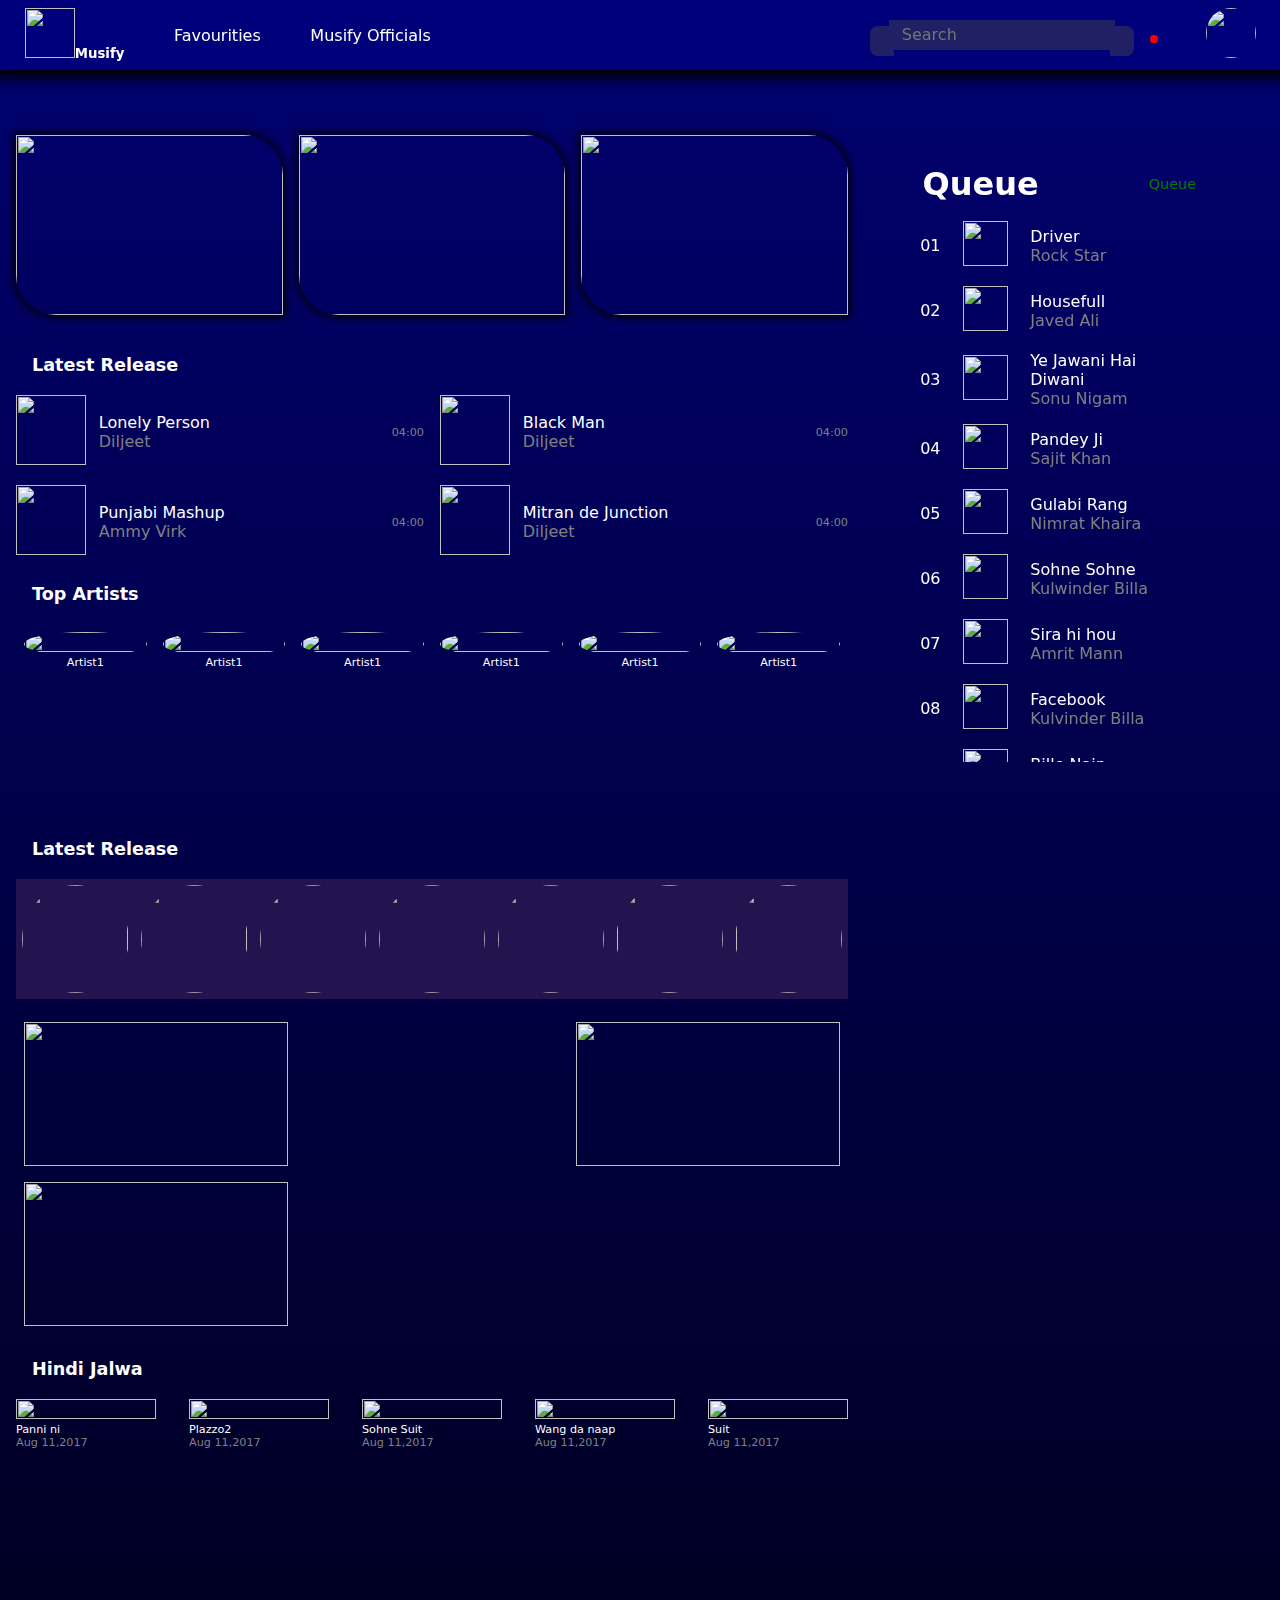
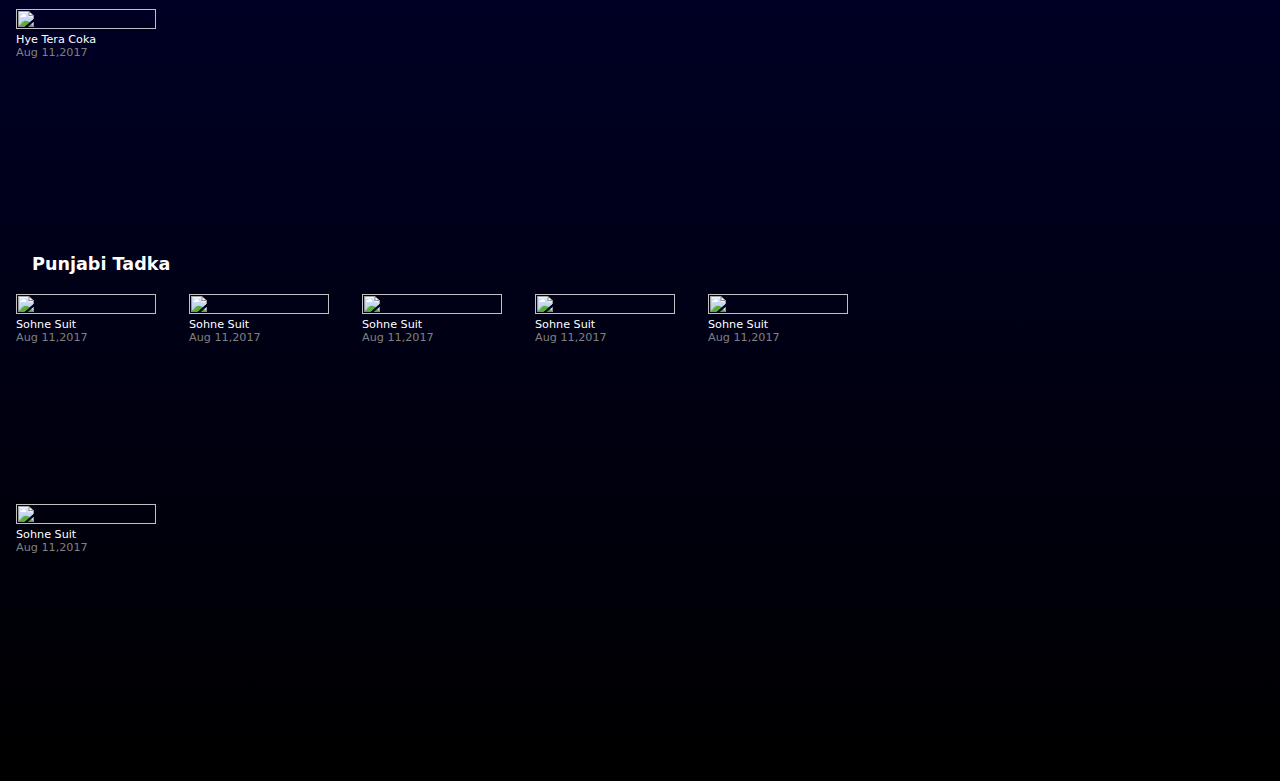
==== index.html @ 4a7b9a94 "Added files" ====
<!DOCTYPE html>
<html>
<head>
  <!-- title -->
	<title>Musify &middot; The Music Era</title>
    <!-- favicon -->
    <link rel="shortcut icon" href="play.png"/>
   <!-- font awesome -->
	  <link rel="stylesheet" href="https://use.fontawesome.com/releases/v5.7.2/css/all.css" integrity="sha384-fnmOCqbTlWIlj8LyTjo7mOUStjsKC4pOpQbqyi7RrhN7udi9RwhKkMHpvLbHG9Sr" crossorigin="anonymous">
   <!-- viewport -->
    <meta name="viewport" content="width=device-width, initial-scale=1">
	<!-- link to index-style.css -->
    <link rel="stylesheet" type="text/css" href="index-style.css">
	
</head>

<body>
   <!-- header -->
<header>
    <!-- navbar  -->
     <nav id = "navbar">
       
       <div class="nav-header">
       	     <!-- left side -->
       	   <div class = "nav-left">

       	   	    <a href="#premium"><img src="assets/play.png" width = "50px" height = "50px" class="logo"><h5 style = " color : white;display: inline-block;">Musify</h5></a>

       	   	    <a href = "playlist.html" class = "nav-labels"> Favourities</a>
                
                <a href = "https://github.com/hritikkhurana10sm" target = "_blank" class = "nav-labels"> Musify Officials</a> 
       	   </div>
             <!-- right-side -->
       	   <div class = "nav-right">
               <!-- search form -->
             <div class= "nav-form">    
                       <!-- inline css used here -->
                       <i class="fas fa-search" style="border-radius: 0.5rem 0rem 0rem 0.5rem;margin-right: -0.3rem;"></i>
                       <input type="text" name="search" placeholder="Search">
                       <i class="fas fa-microphone" style="border-radius: 0rem 0.5rem 0.5rem 0rem;margin-left : -0.3rem;"></i>
             </div>
             
                 <!-- notifications -->
                <span  class = "notify"><i class="fas fa-bell"></i><div class="red-dot"></div></span>

                  <!-- user-image -->
                <span class = "user-img"><a href = "#"><img src="assets/hritik.jpg" width="50px" height="50px"></a>
                   
                   <ul class="dot-options user-log-out">
                   	<li><span><i class="fas fa-sign-out-alt"></i></span>Log Out</li>
                   </ul>
                </span>
       	   </div>
           
             <!-- hamburger will be shown in mobile view -->
            <div class="nav-hamburger dot"> 
               <span><i class="fas fa-bars"></i></span>
               <ul class="dot-options ham-options">
                 <li><span><i class="fas fa-thumbs-up"></i></span>Favourites</li>
                 <li><span><i class="fas fa-bell"></i></span>Notifications</li>
                 <li><span><i class="fas fa-info"></i></span>Musify Officials</li>
                 <li><span><i class="fas fa-sign-out-alt"></i></span>Sign Out</li>
               </ul>
            </div>
       </div>
    </nav>
</header>

<!-- main -->
<main>
	   <!-- this is hide currenlty ,shown in mobile view -->
       <div class="grid-container-0">
           <img class = "listen" src="assets/listen.png" width="100%" height = "100%">
       </div>
       
       <!-- shown currently , hide in mobile view -->
      <div class="grid-container-1">
          
            <div>
                <img src="assets/Capture1.png" width="100%" height="100%">
            </div>

            <div>
                <img src="assets/Capture2.png" width="100%" height = "100%">
            </div>

            <div>
                <img src="assets/Capture3.png" width="100%" height="100%">
            </div>
      </div>

         <!-- Latest Release -->
       <div>
           <h2 class="heading">Latest Release</h2>

           <div class="grid-container-2">
               
                  <div>
                      <div class="left-flex">
                          
                         <a href="mediaplayer.html" class="on"><img src="assets/lt1.png" width="70px" height="70px">
                      
                            <i class="fas fa-play write"></i>
                        
                          </a>
                          <span>Lonely Person<br>
                          <p style="color: grey;">Diljeet</p></span>
                      </div>

                      <div class="right-flex">
                          <span class="dot"><i class="fas fa-ellipsis-h"></i><br><p style="color: grey;font-size: 0.7rem">04:00</p>
                                     
                                    <ul class="dot-options">
                                   <li><a href = "#"><span><i class="fas fa-plus"></i></span>Add To Queue</a></li>
                                   <li><a href= "#"><span><i class="fas fa-play"></i></span>Play Now</a></li>
                                   <li><a href = "#"><span><i class="fas fa-bars"></i></span>Add To Favourites</a></li>
                                   <li><a href = "#"><span><i class="fas fa-info-circle"></i></span>Get Info</a></li>
                                 </ul>
                          </span>
                      </div>
                 </div>

                  <div>
                      <div class="left-flex">
                          
                           <a href="mediaplayer.html" class="on"><img src="assets/artist1.png" width="70px" height="70px">
                            <i class="fas fa-play write"></i></a>
                          <span>Black Man<br>
                          <p style="color: grey;">Diljeet</p></span>
                      </div>

                      <div class="right-flex">
                          <span class="dot"><i class="fas fa-ellipsis-h dot"></i><br><p style="color: grey;font-size: 0.7rem">04:00</p>
                                 
                                 <ul class="dot-options">
                                   <li><a href = "#"><span><i class="fas fa-plus"></i></span>Add To Queue</a></li>
                                   <li><a href= "#"><span><i class="fas fa-play"></i></span>Play Now</a></li>
                                   <li><a href = "#"><span><i class="fas fa-bars"></i></span>Add To Favourites</a></li>
                                   <li><a href = "#"><span><i class="fas fa-info-circle"></i></span>Get Info</a></li>
                                 </ul>
                          </span>
                      </div>
                 </div>

                  <div>
                      <div class="left-flex">
                          
                           <a href="mediaplayer.html" class="on"><img src="assets/hits.png" width="70px" height="70px">
                          <i class="fas fa-play write"></i></a>
                          <span>Punjabi Mashup<br>
                          <p style="color: grey;">Ammy Virk</p></span>
                      </div>

                      <div class="right-flex">
                          <span class="dot"><i class="fas fa-ellipsis-h dot"></i><br>
                          <p style="color: grey;font-size: 0.7rem">04:00</p>
                              
                              <ul class="dot-options">
                                   <li><a href = "#"><span><i class="fas fa-plus"></i></span>Add To Queue</a></li>
                                   <li><a href= "#"><span><i class="fas fa-play"></i></span>Play Now</a></li>
                                   <li><a href = "#"><span><i class="fas fa-bars"></i></span>Add To Favourites</a></li>
                                   <li><a href = "#"><span><i class="fas fa-info-circle"></i></span>Get Info</a></li>
                                 </ul>
                        </span>
                      </div>
                 </div>

                  <div>
                      <div class="left-flex">
                          
                           <a href="mediaplayer.html" class="on"><img src="assets/hits2.png" width="70px" height="70px">
                          <i class="fas fa-play write"></i></a>
                          <span>Mitran de Junction<br>
                          <p style="color: grey;">Diljeet</p></span>
                      </div>

                      <div class="right-flex">
                          <span class="dot"><i class="fas fa-ellipsis-h dot"></i><br>
                          <p style="color: grey;font-size: 0.7rem">04:00</p>
                               
                               <ul class="dot-options">
                                   <li><a href = "#"><span><i class="fas fa-plus"></i></span>Add To Queue</a></li>
                                   <li><a href= "#"><span><i class="fas fa-play"></i></span>Play Now</a></li>
                                   <li><a href = "#"><span><i class="fas fa-bars"></i></span>Add To Favourites</a></li>
                                   <li><a href = "#"><span><i class="fas fa-info-circle"></i></span>Get Info</a></li>
                                 </ul>
                        </span>
                      </div>
                 </div>
           </div>
      </div>

<!-- heading  -->
<h2 class="heading">Top Artists</h2>
      
<!-- artists list -->
      <div class="artist">
          

            <div>
               <a href="playlist.html"><figure class = "on">
                <img src="assets/artist1.png"><i class="fas fa-play write"></i>
                 <figcaption style="text-align: center;">Artist1</figcaption>
                </figure></a> 
            </div>

            <div>
                <a href="playlist.html"><figure class = "on">
                <img src="assets/artist2.png"><i class="fas fa-play write"></i>
                <figcaption style="text-align: center;">Artist1</figcaption>
                </figure></a> 
            </div>

            <div>
                <a href="playlist.html"><figure class = "on">
                <img src="assets/artist3.png"><i class="fas fa-play write"></i>
                <figcaption style="text-align: center;">Artist1</figcaption>
                </figure></a> 
            </div>

            <div>
                 <a href="playlist.html"><figure class = "on">
                <img src="assets/artist4.png"><i class="fas fa-play write"></i>
                 <figcaption style="text-align: center;">Artist1</figcaption>
                </figure></a> 
            </div>

            <div>
                 <a href="playlist.html"><figure class = "on">
                <img src="assets/artist5.png"><i class="fas fa-play write"></i>
                <figcaption style="text-align: center;">Artist1</figcaption>
                </figure></a> 
            </div>

             <div>
                 <a href="playlist.html"><figure class = "on">
                <img src="assets/artist6.png"><i class="fas fa-play write"></i>
                 <figcaption style="text-align: center;">Artist1</figcaption>
                </figure></a> 
            </div>
      </div>


  <!-- Latest Release -->
   <h2 class="heading">Latest Release</h2>
      
      <!-- Sound Club -->
      <div class = "club">
          <div class = "on">
              <a href="playlist.html"><img src="assets/bangara.png"><i class="fas fa-play write"></i></a> 
          </div>

          <div class = "on">
              <a href="playlist.html"><img src="assets/bangara2.png"><i class="fas fa-play write"></i></a>
          </div>

          <div class = "on">
              <a href="playlist.html"><img src="assets/bangara3.png"><i class="fas fa-play write"></i></a>
          </div>

          <div class = "on">
              <a href="playlist.html"><img src="assets/bangara4.png"><i class="fas fa-play write"></i></a>
          </div>

          <div class = "on">
              <a href="playlist.html"><img src="assets/bangara5.png"><i class="fas fa-play write"></i></a>
          </div>

          <div class = "on">
              <a href="playlist.html"><img src="assets/bangara6.png"><i class="fas fa-play write"></i></a>
          </div>

          <div class = "on">
              <a href="playlist.html"><img src="assets/bangara7.png"><i class="fas fa-play write"></i></a>
          </div>
      </div>


    <!-- types of songs -->
      <div class = "song-types">
            
            <div class = "on">
                <a href="playlist.html"><img src="assets/bolly.png"><i class="fab fa-youtube write" style="font-size: 3rem"></i></a>
            </div>

            <div class = "on">
                <a href="playlist.html"><img src="assets/pop.png"><i class="fab fa-youtube write" style="font-size: 3rem"></i></a>
            </div>

            <div class = "on">
                <a href="playlist.html"><img src="assets/bolly.png"><i class="fab fa-youtube write" style="font-size: 3rem"></i></a>
            </div>
      </div>


<!-- Hindi Jalwa -->
<h2 class="heading">Hindi Jalwa</h2>
     
      <!-- tadka -->
      <div class = "tadka">
           
            <!-- block1 -->
            <div>
                  <figure class="on">
                  <a href="mediaplayer.html"> <img src="assets/panni.png"> <i class="fas fa-play write"></i></a>
                   <figcaption>Panni ni<br><span style="color: grey;">Aug 11,2017</span></figcaption>
                  </figure>      
            </div>

             <!-- block2 -->
             <div>
                  <figure class="on">
                  <a href="mediaplayer.html"> <img src="assets/plazzo.png"> <i class="fas fa-play write"></i></a>
                   <figcaption>Plazzo2<br><span style="color: grey;">Aug 11,2017</span></figcaption>
                  </figure>      
            </div>
              
              <!-- block3 -->
              <div>
                  <figure class="on">
                  <a href="mediaplayer.html"> <img src="assets/sohne.png"> <i class="fas fa-play write"></i></a>
                   <figcaption>Sohne Suit<br><span style="color: grey;">Aug 11,2017</span></figcaption>
                  </figure>      
            </div>
               
               <!-- block4 -->
              <div>
                  <figure class="on">
                  <a href="mediaplayer.html"> <img src="assets/wang.png"> <i class="fas fa-play write"></i></a>
                   <figcaption>Wang da naap<br><span style="color: grey;">Aug 11,2017</span></figcaption>
                  </figure>      
            </div>
              <!-- block5 -->
              <div>
                  <figure class="on">
                  <a href="mediaplayer.html"> <img src="assets/suit.png"> <i class="fas fa-play write"></i></a>
                   <figcaption>Suit<br><span style="color: grey;">Aug 11,2017</span></figcaption>
                  </figure>      
            </div>
             <!-- block6 -->
              <div>
                  <figure class="on">
                 <a href="mediaplayer.html"> <img src="assets/coka.png"> <i class="fas fa-play write"></i></a>
                   <figcaption>Hye Tera Coka<br><span style="color: grey;">Aug 11,2017</span></figcaption>
                  </figure>      
            </div>
      </div>   

 <!-- panjabi tadka -->
 <h2 class="heading">Punjabi Tadka</h2>
      
      <!-- class tadka -->
      <div class = "tadka">
           
            <div>
                  <figure class="on">
                  <a href="mediaplayer.html"><img src="assets/bangara.png"><i class="far fa-play-circle write" style="top : 23px; left : 40px;font-size: 2.7rem;color : white;" ></i></a>
                   <figcaption>Sohne Suit<br><span style="color: grey;">Aug 11,2017</span></figcaption>
                  </figure>      
            </div>

             <div>
                  <figure class = "on">
                  <a href="mediaplayer.html"><img src="assets/bangara2.png"> <i class="far fa-play-circle write" style="top : 23px; left : 40px;font-size: 2.7rem;color : white;" ></i></a>
                   <figcaption>Sohne Suit<br><span style="color: grey;">Aug 11,2017</span></figcaption>
                  </figure>      
            </div>

              <div>
                  <figure class = "on">
                  <a href="mediaplayer.html"><img src="assets/bangara3.png"><i class="far fa-play-circle write" style="top : 23px; left : 40px;font-size: 2.7rem;color : white;" ></i></a>
                   <figcaption>Sohne Suit<br><span style="color: grey;">Aug 11,2017</span></figcaption>
                  </figure>      
            </div>

              <div>
                  <figure class = "on">
                  <a href="mediaplayer.html"><img src="assets/bangara4.png"> <i class="far fa-play-circle write" style="top : 23px; left : 40px;font-size: 2.7rem;color : white;" ></i></a>
                   <figcaption>Sohne Suit<br><span style="color: grey;">Aug 11,2017</span></figcaption>
                  </figure>      
            </div>

              <div>
                  <figure class = "on">
                  <a href="mediaplayer.html"><img src="assets/bangara5.png"> <i class="far fa-play-circle write" style="top : 23px; left : 40px;font-size: 2.7rem;color : white;" ></i></a>
                   <figcaption>Sohne Suit<br><span style="color: grey;">Aug 11,2017</span></figcaption>
                  </figure>      
            </div>

              <div>
                  <figure class = "on">
                  <a href = "mediaplayer.html"><img src="assets/bangara6.png"> <i class="far fa-play-circle write" style="top : 23px; left : 40px;font-size: 2.7rem;color : white;" ></i></a>
                   <figcaption>Sohne Suit<br><span style="color: grey;">Aug 11,2017</span></figcaption>
                  </figure>      
            </div>
      </div>

 </main>
<!-- end of main -->


<!-- aside 1-->
<aside class="aside1">
    <div class="aside-heading">

            <div class="aside-left">
                <h1>Queue</h1>
            </div>

            <div class="aside-right">
                <span><p style="font-size: 0.9rem;color : green;">Queue</p></span>
                <span class="dot" ><i class="fas fa-angle-up"></i>
                    <ul class="dot-options" style="left: -61px;top: -64px;">
                     <li><a href = "#"><span><i class="fas fa-play-circle"></i></span>Playlist</a></li>
                     <li><a href= "#"><span><i class="fas fa-star"></i></span>Favourite Songs</a></li>
                   </ul>
                </span>
            </div>
      </div>
</aside>

<!-- aside2 containing music list with scrolling effect -->
<aside class="aside2">
      
       <!-- aside-grid box -->
        <div class="aside-grid">
          
         <div class="aside-box"> 
           <div class="aside-left">
               
               <span>01</span>
               <span class="on"><a href="mediaplayer.html"><img src="assets/ic9.png" width="45px" height="45px">
               <i class="fas fa-play write"></i></a></span>
               <span>Driver<br><p style="color : grey;text-align: start;">Rock Star</p></span>
           </div>

           <div class="aside-right">
               <span><i class="far fa-heart"></i></span>
           </div>
        </div>

        <div class="aside-box"> 
           <div class="aside-left">
               
               <span>02</span>
               <span class = "on"><a href="mediaplayer.html"><img src="assets/ic1.png" width="45px" height="45px">
               <i class="fas fa-play write"></i></a></span>
               <span>Housefull<br><p style="color : grey;text-align: start;">Javed Ali</p></span>
           </div>

           <div class="aside-right">
               <span><i class="far fa-heart"></i></span>
           </div>
        </div>


        <div class="aside-box"> 
           <div class="aside-left">
               
               <span>03</span>
               <span class = "on"><a href="mediaplayer.html"><img src="assets/ic2.png" width="45px" height="45px">
               <i class="fas fa-play write"></i></a></span>
               <span>Ye Jawani Hai Diwani<br><p style="color : grey;text-align: start;">Sonu Nigam</p></span>
           </div>

           <div class="aside-right">
               <span><i class="far fa-heart"></i></span>
           </div>
        </div>


        <div class="aside-box"> 
           <div class="aside-left">
               
               <span>04</span>
               <span class = "on"><a href="mediaplayer.html"><img src="assets/ic3.png" width="45px" height="45px">
               <i class="fas fa-play write"></i></a></span>
               <span>Pandey Ji<br><p style="color : grey;text-align: start;">Sajit Khan</p></span>
           </div>

           <div class="aside-right">
               <span><i class="far fa-heart"></i></span>
           </div>
        </div>


        <div class="aside-box"> 
           <div class="aside-left">
               
               <span>05</span>
               <span class = "on"><a href="mediaplayer.html"><img src="assets/ic4.png" width="45px" height="45px">
               <i class="fas fa-play write"></i></a></span>
               <span>Gulabi Rang<br><p style="color : grey;text-align: start;">Nimrat Khaira</p></span>
           </div>

           <div class="aside-right">
               <span><i class="far fa-heart"></i></span>
           </div>
        </div>

        <div class="aside-box"> 
           <div class="aside-left">
               
               <span>06</span>
               <span class = "on"><a href="mediaplayer.html"><img src="assets/ic5.png" width="45px" height="45px">
               <i class="fas fa-play write"></i></a></span>
               <span>Sohne Sohne<br><p style="color : grey;text-align: start;">Kulwinder Billa</p></span>
           </div>

           <div class="aside-right">
               <span><i class="far fa-heart"></i></span>
           </div>
        </div>


        <div class="aside-box"> 
           <div class="aside-left">
               
               <span>07</span>
               <span class = "on"><a href="mediaplayer.html"><img src="assets/ic6.png" width="45px" height="45px">
               <i class="fas fa-play write"></i></a></span>
               <span>Sira hi hou<br><p style="color : grey;text-align: start;">Amrit Mann</p></span>
           </div>

           <div class="aside-right">
               <span><i class="far fa-heart"></i></span>
           </div>
        </div>


        <div class="aside-box"> 
           <div class="aside-left">
               
               <span>08</span>
               <span class = "on"><a href="mediaplayer.html"><img src="assets/ic7.png" width="45px" height="45px">
               <i class="fas fa-play write"></i></a></span>
               <span>Facebook<br><p style="color : grey;text-align: start;">Kulvinder Billa</p></span>
           </div>

           <div class="aside-right">
               <span><i class="far fa-heart"></i></span>
           </div>
        </div>


        <div class="aside-box"> 
           <div class="aside-left">
               
               <span>09</span>
               <span class = "on"><a href="mediaplayer.html"><img src="assets/ic8.png" width="45px" height="45px">
               <i class="fas fa-play write"></i></a></span>
               <span>Bille Nain<br><p style="color : grey;text-align: start;">Khan Bhaini</p></span>
           </div>

           <div class="aside-right">
               <span><i class="far fa-heart"></i></span>
           </div>
        </div>


        <div class="aside-box"> 
           <div class="aside-left">
               
               <span>10</span>
               <span class = "on"><a href="mediaplayer.html"><img src="assets/ic9.png" width="45px" height="45px">
               <i class="fas fa-play write"></i></a></span>
               <span>Ye Desh hai Hamara<br><p style="color : grey;text-align: start;">Sonu Nigam</p></span>
           </div>

           <div class="aside-right">
               <span><i class="far fa-heart"></i></span>
           </div>
        </div>


        <div class="aside-box"> 
           <div class="aside-left">
               
               <span>11</span>
               <span class = "on"><a href="mediaplayer.html"><img src="assets/ic1.png" width="45px" height="45px">
               <i class="fas fa-play write"></i></a></span>
               <span>Papleen<br><p style="color : grey;text-align: start;">Diljeet Dosanjh</p></span>
           </div>

           <div class="aside-right">
               <span><i class="far fa-heart"></i></span>
           </div>
        </div>


        <div class="aside-box"> 
           <div class="aside-left">
               
               <span>12</span>
               <span class = "on"><a href="mediaplayer.html"><img src="assets/ic2.png" width="45px" height="45px">
               <i class="fas fa-play write"></i></a></span>
               <span>8 Rafflan<br><p style="color : grey;text-align: start;">Mankirat Aulakh</p></span>
           </div>

           <div class="aside-right">
               <span><i class="far fa-heart"></i></span>
           </div>
        </div>


        <div class="aside-box"> 
           <div class="aside-left">
               
               <span>13</span>
               <span class = "on"><a href="mediaplayer.html"><img src="assets/ic3.png" width="45px" height="45px">
               <i class="fas fa-play write"></i></a></span>
               <span>Time Table<br><p style="color : grey;text-align: start;">Shivjot</p></span>
           </div>

           <div class="aside-right">
               <span><i class="far fa-heart"></i></span>
           </div>
        </div>


        <div class="aside-box"> 
           <div class="aside-left">
               
               <span>14</span>
               <span class = "on"><a href="mediaplayer.html"><img src="assets/ic4.png" width="45px" height="45px">
               <i class="fas fa-play write"></i></a></span>
               <span>97 de yarr<br><p style="color : grey;text-align: start;">Kulvinder Billa</p></span>
           </div>

           <div class="aside-right">
               <span><i class="far fa-heart"></i></span>
           </div>
        </div>


        <div class="aside-box"> 
           <div class="aside-left">
               
               <span>15</span>
               <span class = "on"><a href="mediaplayer.html"><img src="assets/ic5.png" width="45px" height="45px">
               <i class="fas fa-play write"></i></a></span>
               <span>Libas<br><p style="color : grey;text-align: start;">Kalla</p></span>
           </div>

           <div class="aside-right">
               <span><i class="far fa-heart"></i></span>
           </div>
        </div>
      </div>
 </aside>

<!-- premium container designed for mobile -->
  <div class="premium-container" id = "premium">
     
      <div>
         <h4>MUSIFY PREMIUM</h4>
      </div>

      <div>
        <img src="assets/play.png" width="70px" height="60px">
      </div>

      <div>
        <h1>Get 3 months of Premium for free</h1>
      </div>

      <div>
        <p>Enjoy ad-free music, offline listening, and more. Cancel anytime</p>
      </div>

      <div>
        <button class = "subscription"type="button">GET 3 MONTHS FREE</button>
      </div>

      <div><p style="padding-bottom: 3rem;">
        Individual plan only. Only $9.99/month after. Offer not available to users who have already tried Premium. Terms and conditions apply. Offer ends Jun 22, 2021.
      </div><p>
 </div>

 <!-- end of premium -->

</body>
</html>
---- index-style.css ----
*{
	margin: 0;
	padding: 0;
	box-sizing: border-box;
	font-family: system-ui;
}

/**********hiding the scroll bar from all scrollers***********/

::-webkit-scrollbar {
    display: none;
}

/****body******/
 body{
    background:linear-gradient(to top , #000 , #000070);
 }

/*********global declaration*********/
a{
	text-decoration: none;
	color: black;
}


/************************navbar inside header*****************/

#navbar{
    /**Will be used further**/
}

.nav-header{
	display: flex;
	flex-direction: row;
	align-items: center;
	width : 100%;
	height : 70px;
	position: fixed;
	top : 0;
	left : 0;
	right : 0;
	z-index : 16;
	background-color: #00007b;
    box-shadow: 0px 0px 12px 8px #000000;
}

.nav-left{
	display: flex;
	flex-direction: row;
	align-items: center;
	flex-grow: 1;
}

.nav-right{
	display: flex;
	flex-direction: row;
	align-items: center;
	flex-basis: 1;
}

.nav-left a{
	margin : 0.5rem 0.8rem;
	text-decoration: none;
	color : white;
	padding : 0.375rem 0.75rem;
}

/**********form*************/
.nav-form{
	text-align: center;
	vertical-align: middle;
	align-items: baseline;
}

.nav-form input{
	padding: 0.3rem 0.75rem;
    outline: none;
    font-size: 1rem;
    vertical-align: -webkit-baseline-middle;
    border: 1px solid transparent;
    line-height: 1.2;
    color: grey;
    background-color: #222065;
}

.nav-form  i{
	padding : 0.35rem 0.75rem; 
	line-height: 1.2;
    color : grey;
    font-size: 1rem;
    vertical-align: bottom;
	background-color: #222065;
}

.nav-right span{
	margin: 0.5rem 1.5rem;
}

.nav-hamburger{  /**hide currently**/
	display: none;
	color: white;
    margin: 0.5rem 1.5rem;
    font-size: 1.8rem;
}

/***********bell**************/
.notify{
	position: relative;
}

.notify i{
	color : white;
	font-size: 1.5rem;
}

.red-dot{
	width: 0.5rem;
    height: 0.5rem;
    background-color: red;
    border-radius: 50%;
    position: absolute;
    top: 2%;
    right: 1%;
}
/***************user image******/
.user-img img{
	border-radius: 50%;
}

.user-log-out{
	top : 63px !important;
	left : unset !important;
	right: 5%;
}

.user-log-out li{
	border : none;
}


/*************************************************************/


/****************main******************/

main{
	position: relative;
	display: inline-flex;
	flex-direction: column;
	width: 65%;
	margin : 135px 1rem 2rem 1rem;
}

/*********headings*******/
.heading{
	font-size: 1.1rem;
	font-weight: 700;
	color : white;
	margin-bottom: 20px;
	margin-left: 1rem;
}

/******grid-container-0****/
.grid-container-0{
	display: none;
	grid-template-columns: 1fr;
	margin-bottom: 40px;
}

/******grid-container-1****/
.grid-container-1{
	display: grid;
	
	grid-template-columns: 1fr 1fr 1fr;
	justify-content: space-between;
	grid-column-gap: 1rem;
	margin-bottom:40px;
}

.grid-container-1 div{
	height: 180px;
	box-shadow: 0px 0px 8px 2px black;
	
	transition: all 1s ease-in-out;
	border-radius: 0rem 2.5rem 0rem 2.5rem;  
}

.grid-container-1 img{
	border-radius: 0rem 2.5rem 0rem 2.5rem;
}

/**********grid-container-2*******/
.grid-container-2{
	display: grid;
	grid-template-columns: 1fr 1fr;
	grid-column-gap: 1rem;
	grid-row-gap: 1rem;
	margin-bottom: 25px;
}

.grid-container-2 > div{
	display: flex;
	flex-direction: row;
	align-items: center;	
}

.left-flex{  /*same as nav-left*/
	display: flex;
	flex-direction: row;
	align-items: center;
   flex-grow: 1;
}

.grid-container-2 span , .aside-heading span{

   margin: 0.5rem 0.8rem;
   color : white;
}

.right-flex , .aside-right{
	position: relative;
}

/***three dots hover list*******/
.dot-options{
	display: none;
	position: absolute;
	background-color: white;
	top : 18px;
	left : -132px;
	z-index: 11;
	color : black;
	text-decoration: none;
	list-style: none;
	transition: all 2s ease-in-out;
}

.ham-options{
	left : unset;
	right : 32px;
	top : 50px;
}

.dot-options li{
	display: flex;
	font-size: 0.8rem;
	align-items: center;
	/*border: 1px solid black;*/
	margin-top: 1px;
	width: 151px;
	height: 36px;
}

.ham-options li{
	font-size: 1rem;
	margin : 1rem;
}
.dot-options i{
	color:grey;
}

.ham-options i{
	margin: 0rem 0.8rem;
}



/***********artist list************/

.artist{
  display: flex;
  justify-content: center;
  margin-bottom: 25px;

}

.artist div{
	width : 170px;
	height : 190px;
	border-radius: 50%;
	padding: 0.5rem 0.5rem;
}

.artist img{
	border-radius: 50%;
	width: 100%;
	height : 100%;
}

figcaption{
	color : white;
	font-size: 0.7rem
}

/******************club*****************/


.club{
	display: flex;
	align-items: center;
	justify-content: space-between;
	background-color: #24134e;
	margin-bottom: 15px;
}

.club > div{
   height : 120px;
   width: 120px;
   border-radius: 50%;
   padding : 0.2rem 0.2rem;
}

.club img{
	width: 100%;
	height: 100%;
	border-radius: 50%;
	padding: 0.2rem 0.2rem;

}

/*********************songs-types*****************/

.song-types{
	display: flex;
	flex-wrap: wrap;
	justify-content: space-between;
	margin-bottom: 25px;
}

.song-types div{
	width : 280px;
	height : 160px;
	padding: 0.5rem 0.5rem;
	overflow: hidden;
	}

.song-types img{
	width: 100%;
	height: 100%;
	transition: transform 1s ease-in-out;
}


/*************tadka class************/
.tadka{
	display: flex;
	justify-content: space-between;
	flex-wrap: wrap;
	margin-bottom: 35px
}
.tadka div{
  width: 140px;
  height: 210px;
}

.tadka img{
	width : 100%;
	height : 100%;
}


/*****************************aside**********************/

aside{
	position: fixed;
}
.aside1 {
	vertical-align: top;
    display: inline-block;
    width: 28%;
    text-align: -webkit-right;
    margin-top: 165px;
    color : white;
    z-index: 11;
    margin-left: 12px;
}

.aside2{
	z-index: 11;
	vertical-align: top;
    display: inline-block;
    width: 28%;
    margin-top: 213px;
    margin-left: 45px;
    height: 61vh;
    position: fixed;
    overflow: scroll;
}


.aside-heading{
	display: flex;
	align-items: center;
	width: 87%;
	
}
.aside-grid{
	display: grid;
	grid-template-columns: 1fr;
	width: 87%;
	margin-bottom: 70%;
}
.aside-grid span{ 
	color: white;
	margin: 0.5rem 0.7rem;
}

/***will be used further thats why redundant here***/
.aside-box{ 
   display: flex;
   align-items: center;
}

.aside-left{
	display: flex;
	align-items: center;
	flex-grow: 1;
}

.aside-right{
	display: flex;
	align-items: center;
}



/***************************hover effects**********************/

.dot:hover .dot-options{
   display: block;
}

.dot:hover .ham-options{
	display: block;
}
.user-img:hover .dot-options{
	display: block;
}

.grid-container-1 div:hover{
	transform: scale(1.12);
	opacity: 0.9;
}

.on{
	position: relative;
	transition: hover 2s ease-in-out;
}
.write{
	position: absolute;
	top : 0;
	left : 0;
	right : 0;
	vertical-align: middle;
	text-align: center;
	color : white;
	display: none;
	width: 100%;
	height: 100%;
}

.on:hover .write{
	display: flex;
	justify-content: center;
	align-items: center;
	background-image: blue;
}

.on:hover{
	background-color: transparent;
}

.on:hover img{
	opacity : 0.5;
}


.logo{
	transition: transform 1s ease-in-out ;
}
.logo:hover{
  transform: rotate(520deg);
}
.nav-labels{
	transition : color 1s ease-in-out;
}
.nav-labels:hover{
	text-decoration: underline;
	color :#cab7b7;
}

.subscription:hover{
	background-color: white;
	color : black;
}

/**************footer(media player for desktop)**************/
.foot{
	position : fixed;
    display: none;
    grid-template-columns: 1fr 1fr 1fr;
    bottom : 0;
    left : 0;
    right : 0;
    background-color: black;
    box-shadow: 0px 0px 12px 8px blue;
    
    
}
.foot:target{
   display: grid;
}

.foot i{
	color : white;
	font-size: 1rem;
}

.left-foot{
	display: flex;
	flex-direction: row;
	align-items: center;
}

.left-foot ul , .middle-foot ul{
	display: inline-flex;
	flex-direction: row;
	list-style: none;
	text-decoration: none;
	align-items: center;
}

.left-foot li{
	color : white;
	margin : 0.5rem 1rem 0.8rem 1rem;
}

.middle-foot{
	display: grid;
	grid-template-columns: 1fr;
	justify-content: center;
}

.middle-foot ul{
	display: flex;
   justify-content: center;
   margin-top: 1rem;
}

.middle-foot span{
	 margin : 1rem 1rem 0.8rem 1rem;
}

.right-foot{
	display: flex;
    justify-content: center;
    align-items: center;
}
.player{
	width : 350px;
	height : 10px;
	border-radius: 0.25rem;
	background-color: white;
	margin-bottom: 1rem;
	position: relative;
	margin : 1rem auto 1rem auto;
}

.inner-player{
	width : 1rem;
	height: 0.5rem;
	background-color: #0072ff;
	border-radius: 0.25rem 0rem 0rem 0.25rem;
	position: absolute;
	top : 5%;
	left : 0;
	animation: timer 60s linear;
}




/***********premium container (for mobile view only)***********/

.subscription{
	font-size: 1.2rem;
	padding : 0.375rem 2.7rem;
	border-radius: 50rem;
	color : white;
	background-color: transparent;
	outline: none;
	border : 1px solid white;
	line-height: 1.5;
	white-space: nowrap;
	font-weight: 700;
	display: flex;

}

.premium-container{
	display: none;
	background: linear-gradient(#000000 , darkblue);
	grid-template-columns: 1fr;
	grid-row-gap: 1.2rem;
	padding: 1.5rem 1.5rem;
}
.premium-container div{
	display: flex;
	justify-content: center;
	align-items: center;
}
.premium-container h1 , .premium-container h4{
	color : white;
	justify-content: center;
	text-align: center;
}

.premium-container p{
	color: #b79f9f;
	margin: 0 1.1rem;
	text-align: center;
}



/***********************media query****************************/


@media only screen and (max-width:866px){
   
    .premium-container , .grid-container-0{
    	display: grid;
    }

    main{
    	display: flex;
    	width: 88%;
    }

    aside , .nav-right , .nav-labels{
    	display: none;
    }

    .nav-hamburger{	
    	display: flex;
    	
    }
   
    .song-types{
    	justify-content: center;
    }

    .club , .artist{
		flex-wrap: wrap;
        justify-content: space-evenly;
	}

	.grid-container-1{
		display: none;
		grid-template-columns: 1fr;
		grid-row-gap: 2rem;
	}

	.grid-container-2{

           grid-template-columns: 1fr;
	}

	.listen{
		border-radius: 15px 15px 15px 15px;
		box-shadow: 0px 0px 12px 8px #000000;
	}
}

@media only screen and (max-width: 321px){

	.tadka{
       justify-content: center;
       align-items: center;
	}
}
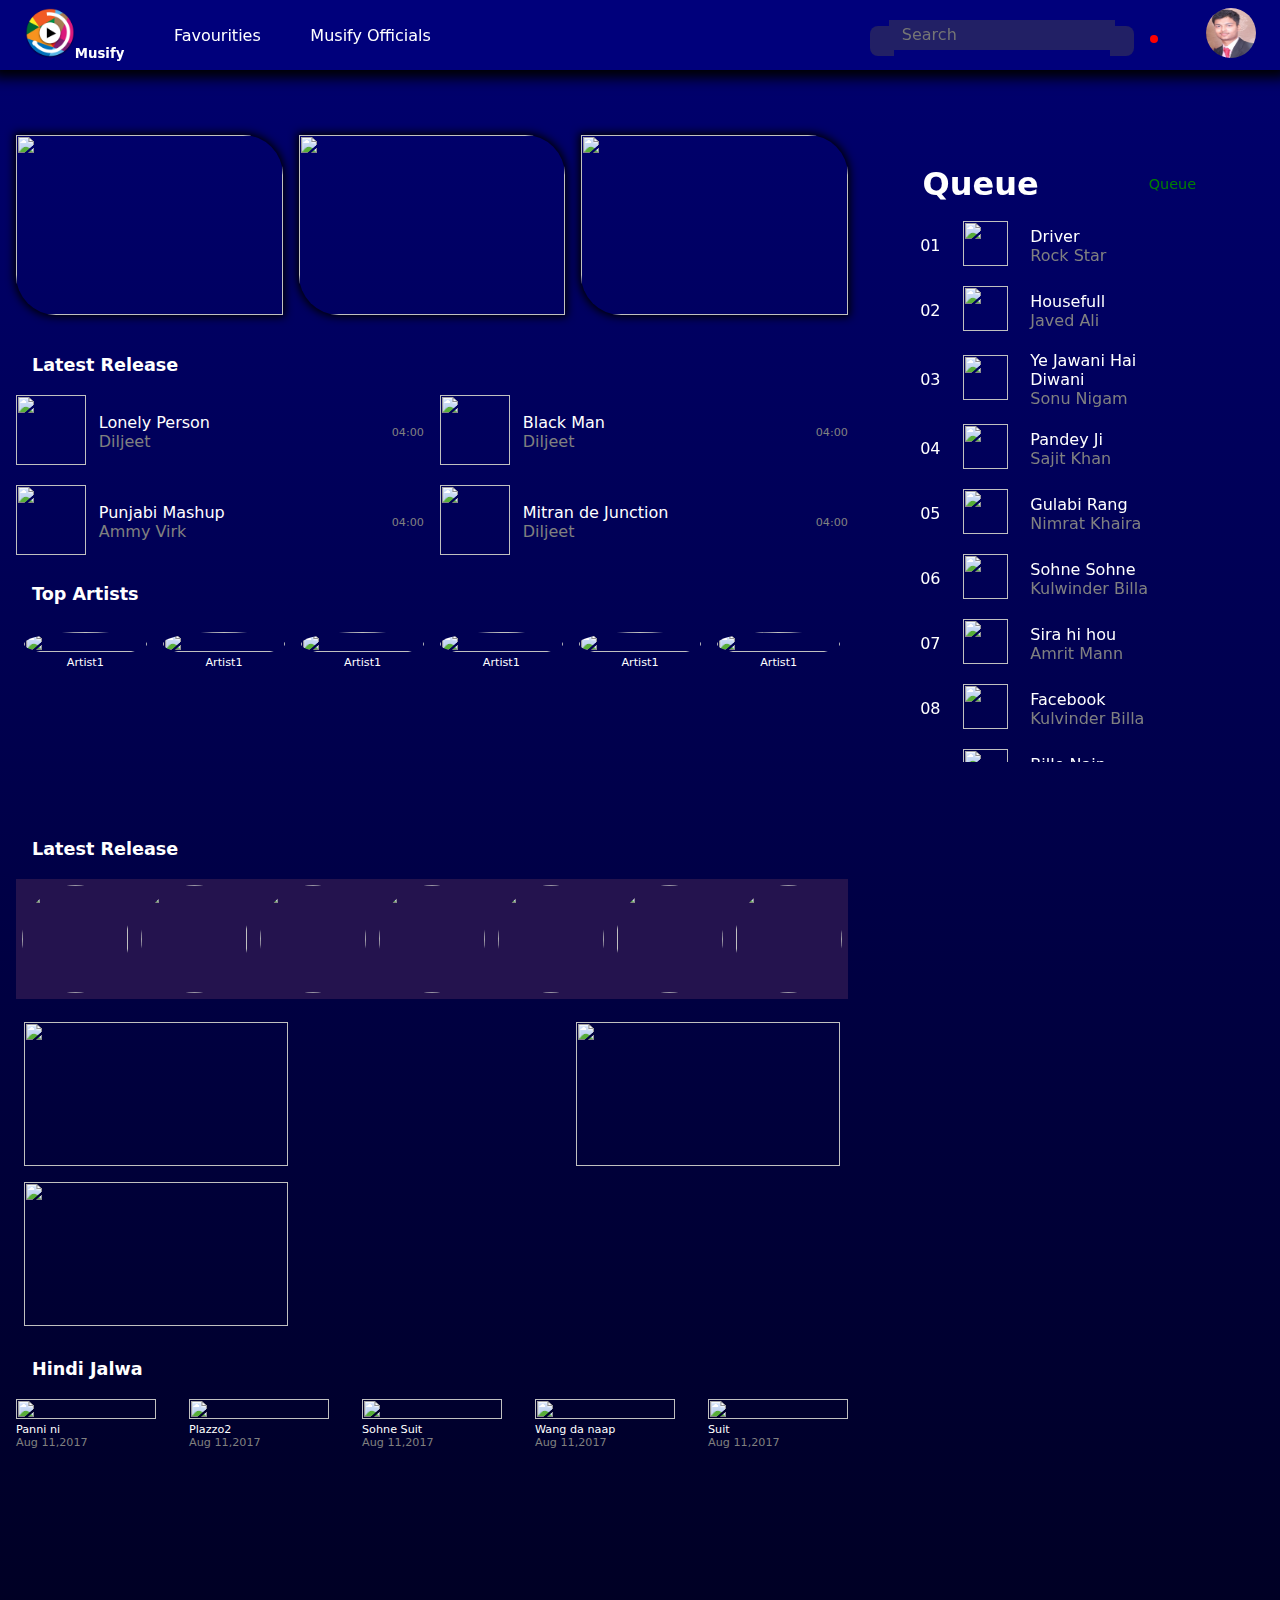
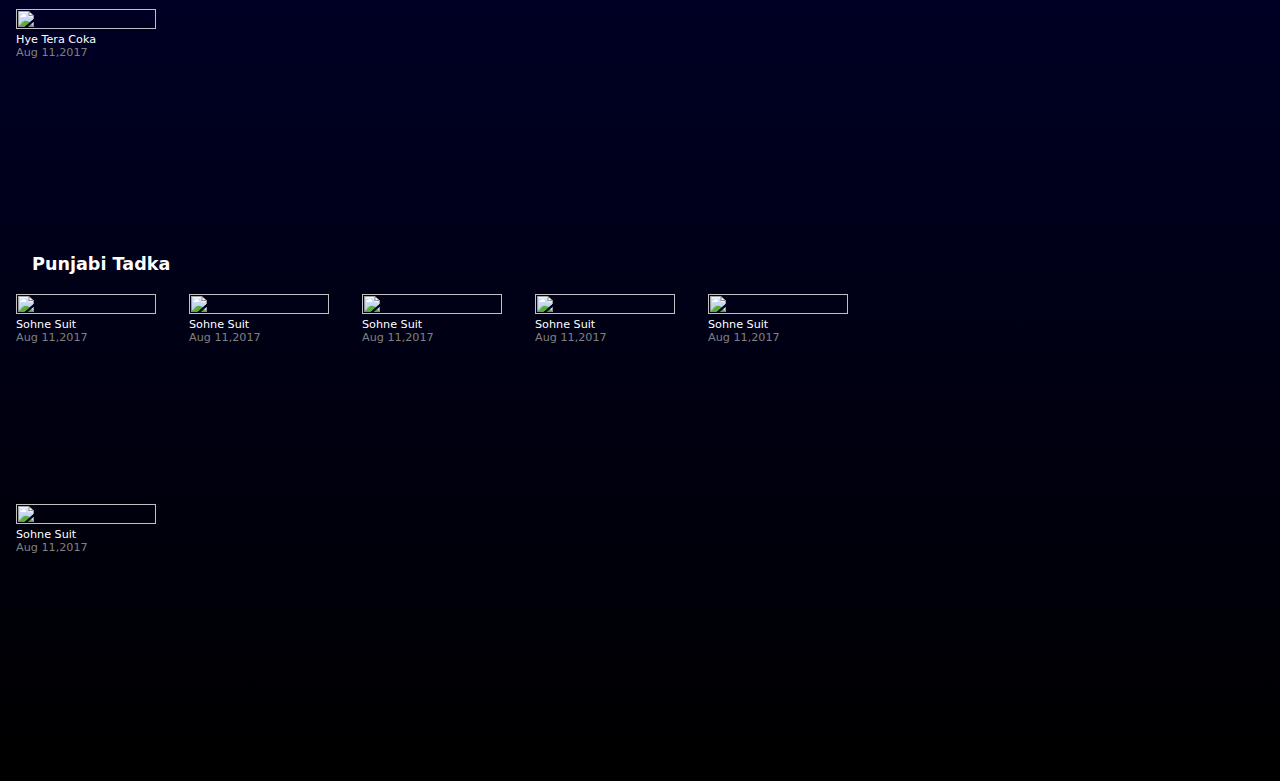
==== commit c3a666d9: "updated assets/ in favicon" ====
--- a/index.html
+++ b/index.html
@@ -4,7 +4,7 @@
   <!-- title -->
 	<title>Musify &middot; The Music Era</title>
     <!-- favicon -->
-    <link rel="shortcut icon" href="play.png"/>
+    <link rel="shortcut icon" href="assets/play.png"/>
    <!-- font awesome -->
 	  <link rel="stylesheet" href="https://use.fontawesome.com/releases/v5.7.2/css/all.css" integrity="sha384-fnmOCqbTlWIlj8LyTjo7mOUStjsKC4pOpQbqyi7RrhN7udi9RwhKkMHpvLbHG9Sr" crossorigin="anonymous">
    <!-- viewport -->
@@ -680,4 +680,4 @@
  <!-- end of premium -->
 
 </body>
-</html>+</html>
